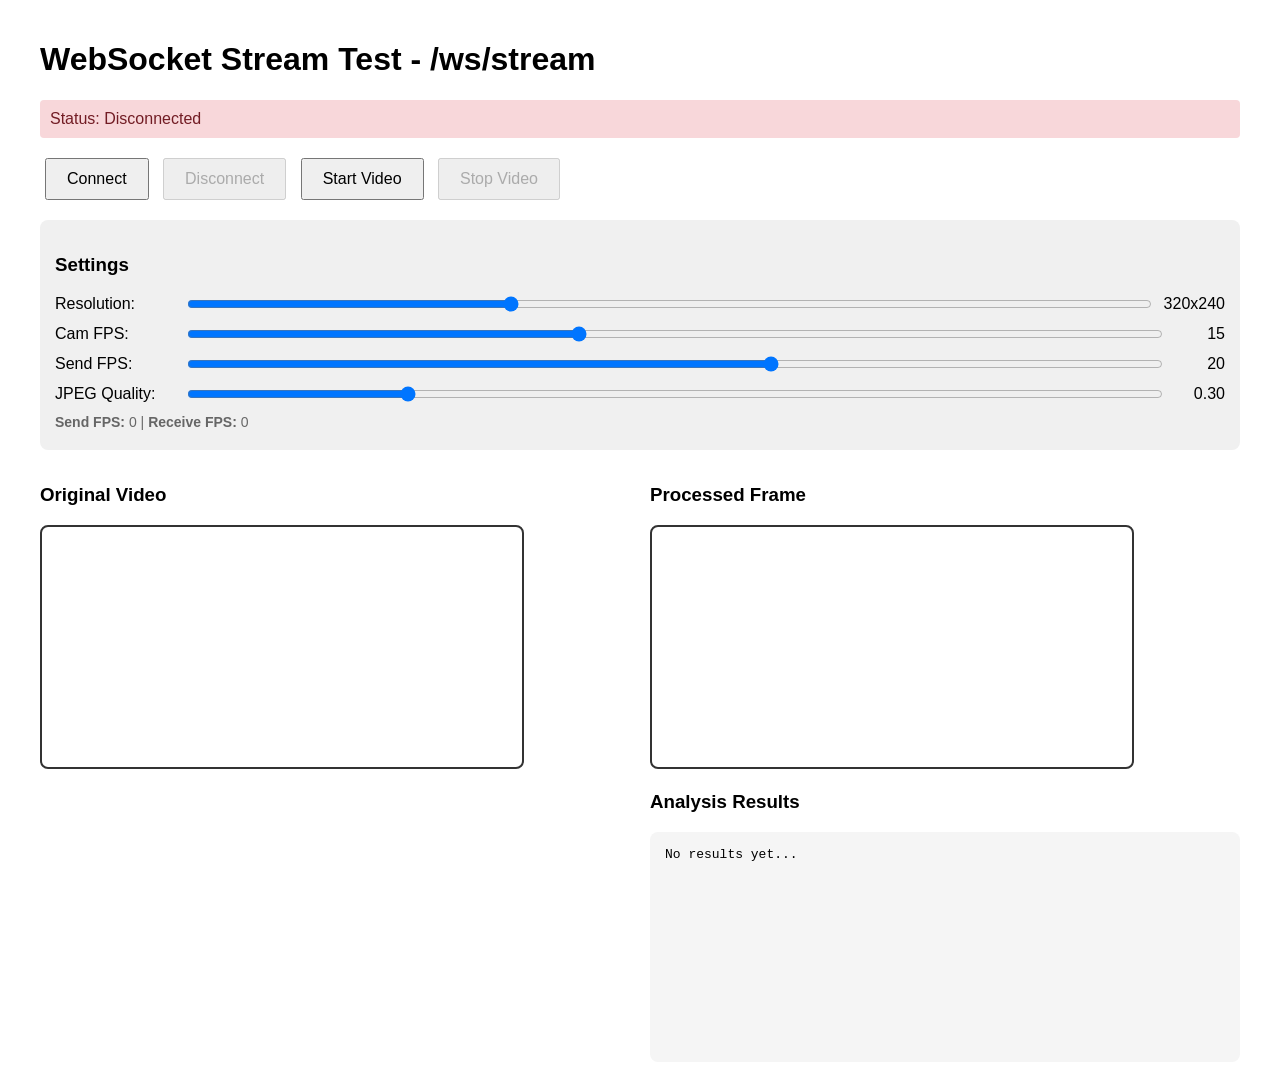
==== tests/test_ws_stream.html @ 245adf15 "fix and refactor fix docker add lifespan fix requirements.txt fix video stream processing in /ws/str" ====
<!DOCTYPE html>
<html lang="en">
<head>
    <meta charset="UTF-8">
    <meta content="width=device-width, initial-scale=1.0" name="viewport">
    <title>WebSocket Stream Test</title>
    <style>
        body {
            font-family: Arial, sans-serif;
            max-width: 1200px;
            margin: 0 auto;
            padding: 20px;
        }
        .container {
            display: flex;
            gap: 20px;
        }
        .video-container {
            flex: 1;
        }
        .result-container {
            flex: 1;
        }
        video, canvas {
            width: 100%;
            max-width: 480px;
            border: 2px solid #333;
            border-radius: 8px;
        }
        #status {
            padding: 10px;
            margin: 10px 0;
            border-radius: 4px;
        }
        .connected { background-color: #d4edda; color: #155724; }
        .disconnected { background-color: #f8d7da; color: #721c24; }
        .error { background-color: #fff3cd; color: #856404; }
        #results {
            background: #f5f5f5;
            padding: 15px;
            border-radius: 8px;
            min-height: 200px;
            white-space: pre-wrap;
            font-family: monospace;
        }
        button {
            padding: 10px 20px;
            font-size: 16px;
            cursor: pointer;
            margin: 5px;
        }
        .controls {
            margin: 15px 0;
        }
        .slider-group {
            margin: 10px 0;
            display: flex;
            align-items: center;
            gap: 10px;
        }
        .slider-group label {
            min-width: 120px;
        }
        .slider-group input[type="range"] {
            flex: 1;
        }
        .slider-group span {
            min-width: 50px;
            text-align: right;
        }
        .fps-display {
            font-size: 14px;
            color: #666;
            margin: 5px 0;
        }
    </style>
</head>
<body>
<h1>WebSocket Stream Test - /ws/stream</h1>

<div class="disconnected" id="status">Status: Disconnected</div>

<div class="controls">
    <button id="connectBtn">Connect</button>
    <button disabled id="disconnectBtn">Disconnect</button>
    <button id="startVideoBtn">Start Video</button>
    <button disabled id="stopVideoBtn">Stop Video</button>
</div>

<div class="controls" style="background: #f0f0f0; padding: 15px; border-radius: 8px;">
    <h3>Settings</h3>
    <div class="slider-group">
        <label>Resolution:</label>
        <input id="resolutionSlider" max="640" min="160" step="80" type="range" value="320">
        <span id="resolutionValue">320x240</span>
    </div>
    <div class="slider-group">
        <label>Cam FPS:</label>
        <input id="camFpsSlider" max="30" min="5" step="1" type="range" value="15">
        <span id="camFpsValue">15</span>
    </div>
    <div class="slider-group">
        <label>Send FPS:</label>
        <input id="sendFpsSlider" max="30" min="5" step="1" type="range" value="20">
        <span id="sendFpsValue">20</span>
    </div>
    <div class="slider-group">
        <label>JPEG Quality:</label>
        <input id="qualitySlider" max="1.0" min="0.1" step="0.05" type="range" value="0.3">
        <span id="qualityValue">0.30</span>
    </div>
    <div class="fps-display">
        <strong>Send FPS:</strong> <span id="actualSendFps">0</span> |
        <strong>Receive FPS:</strong> <span id="actualReceiveFps">0</span>
    </div>
</div>

<div class="container">
    <div class="video-container">
        <h3>Original Video</h3>
        <video autoplay id="video" playsinline></video>
        <canvas id="canvas" style="display:none;"></canvas>
    </div>
    <div class="result-container">
        <h3>Processed Frame</h3>
        <canvas id="resultCanvas"></canvas>
        <h3>Analysis Results</h3>
        <div id="results">No results yet...</div>
    </div>
</div>

<script>
    const video = document.getElementById('video');
    const canvas = document.getElementById('canvas');
    const resultCanvas = document.getElementById('resultCanvas');
    const ctx = canvas.getContext('2d');
    const resultCtx = resultCanvas.getContext('2d');
    const status = document.getElementById('status');
    const results = document.getElementById('results');

    const connectBtn = document.getElementById('connectBtn');
    const disconnectBtn = document.getElementById('disconnectBtn');
    const startVideoBtn = document.getElementById('startVideoBtn');
    const stopVideoBtn = document.getElementById('stopVideoBtn');

    const resolutionSlider = document.getElementById('resolutionSlider');
    const resolutionValue = document.getElementById('resolutionValue');
    const camFpsSlider = document.getElementById('camFpsSlider');
    const camFpsValue = document.getElementById('camFpsValue');
    const sendFpsSlider = document.getElementById('sendFpsSlider');
    const sendFpsValue = document.getElementById('sendFpsValue');
    const qualitySlider = document.getElementById('qualitySlider');
    const qualityValue = document.getElementById('qualityValue');
    const actualSendFps = document.getElementById('actualSendFps');
    const actualReceiveFps = document.getElementById('actualReceiveFps');

    let ws = null;
    let isStreaming = false;
    let streamInterval = null;
    let frameCount = 0;
    let lastFpsUpdate = Date.now();
    let frameCountForFps = 0;
    let lastReceiveTime = Date.now();
    let receiveCount = 0;

    const SERVER_URL = 'ws://' + 'localhost:8000';

    resolutionSlider.addEventListener('input', () => {
        const w = parseInt(resolutionSlider.value);
        const h = Math.round(w * 0.75);
        resolutionValue.textContent = `${w}x${h}`;
    });

    camFpsSlider.addEventListener('input', () => {
        camFpsValue.textContent = camFpsSlider.value;
    });

    sendFpsSlider.addEventListener('input', () => {
        sendFpsValue.textContent = sendFpsSlider.value;
        if (isStreaming) {
            restartStreaming();
        }
    });

    qualitySlider.addEventListener('input', () => {
        qualityValue.textContent = parseFloat(qualitySlider.value).toFixed(2);
    });

    function restartStreaming() {
        stopStreaming();
        startSendingFrames();
    }

    function updateFpsDisplay() {
        const now = Date.now();
        const elapsed = (now - lastFpsUpdate) / 1000;
        if (elapsed >= 1) {
            actualSendFps.textContent = Math.round(frameCountForFps / elapsed);
            actualReceiveFps.textContent = Math.round(receiveCount / elapsed);
            frameCountForFps = 0;
            receiveCount = 0;
            lastFpsUpdate = now;
        }
    }

    function updateStatus(message, className) {
        status.textContent = 'Status: ' + message;
        status.className = className;
    }

    connectBtn.addEventListener('click', () => {
        ws = new WebSocket(SERVER_URL + '/ws/stream');

        ws.onopen = () => {
            updateStatus('Connected', 'connected');
            connectBtn.disabled = true;
            disconnectBtn.disabled = false;
        };

        ws.onclose = () => {
            updateStatus('Disconnected', 'disconnected');
            connectBtn.disabled = false;
            disconnectBtn.disabled = true;
            stopStreaming();
        };

        ws.onerror = (error) => {
            updateStatus('Error: ' + error.message, 'error');
        };

        ws.onmessage = (event) => {
            receiveCount++;
            try {
                const data = JSON.parse(event.data);
                if (data.error) {
                    results.textContent = 'Error: ' + data.error;
                    console.error('Server error:', data.error);
                } else {
                    displayProcessedImage(data.image, data.results);
                }
            } catch (e) {
                console.error('Failed to parse message:', e);
                results.textContent = 'Parse Error: ' + e.message;
            }
        };
    });

    disconnectBtn.addEventListener('click', () => {
        if (ws) {
            ws.close();
        }
    });

    startVideoBtn.addEventListener('click', async () => {
        try {
            const width = parseInt(resolutionSlider.value);
            const height = Math.round(width * 0.75);
            const fps = parseInt(camFpsSlider.value);
            const stream = await navigator.mediaDevices.getUserMedia({
                video: { width: width, height: height, frameRate: fps }
            });
            video.srcObject = stream;
            isStreaming = true;
            startVideoBtn.disabled = true;
            stopVideoBtn.disabled = false;

            video.onloadedmetadata = () => {
                console.log('Video metadata loaded, dimensions:', video.videoWidth, 'x', video.videoHeight);
                if (ws && ws.readyState === WebSocket.OPEN) {
                    console.log('Starting frame sending...');
                    startSendingFrames();
                } else {
                    console.log('WS not ready, state:', ws?.readyState);
                }
            };
        } catch (err) {
            updateStatus('Camera Error: ' + err.message, 'error');
            console.error('Camera error:', err);
        }
    });

    stopVideoBtn.addEventListener('click', () => {
        stopStreaming();
        const tracks = video.srcObject?.getTracks();
        tracks?.forEach(track => track.stop());
        video.srcObject = null;
        startVideoBtn.disabled = false;
        stopVideoBtn.disabled = true;
    });

    function startSendingFrames() {
        if (streamInterval) return;

        const intervalMs = Math.round(1000 / parseInt(sendFpsSlider.value));

        streamInterval = setInterval(() => {
            if (!isStreaming || !ws || ws.readyState !== WebSocket.OPEN) return;

            canvas.width = video.videoWidth;
            canvas.height = video.videoHeight;
            ctx.drawImage(video, 0, 0);

            const quality = parseFloat(qualitySlider.value);
            const imageData = canvas.toDataURL('image/jpeg', quality);
            const base64Data = imageData.split(',')[1];

            ws.send(JSON.stringify({ image: base64Data }));
            frameCount++;
            frameCountForFps++;
            updateFpsDisplay();
        }, intervalMs);
    }

    function stopStreaming() {
        isStreaming = false;
        if (streamInterval) {
            clearInterval(streamInterval);
            streamInterval = null;
        }
    }

    function displayProcessedImage(base64Image, analysisResults) {
        const img = new Image();
        img.onload = () => {
            resultCanvas.width = img.width;
            resultCanvas.height = img.height;
            resultCtx.drawImage(img, 0, 0);
        };
        img.src = 'data:image/jpeg;base64,' + base64Image;

        results.textContent = JSON.stringify(analysisResults, null, 2);
    }
</script>
</body>
</html>
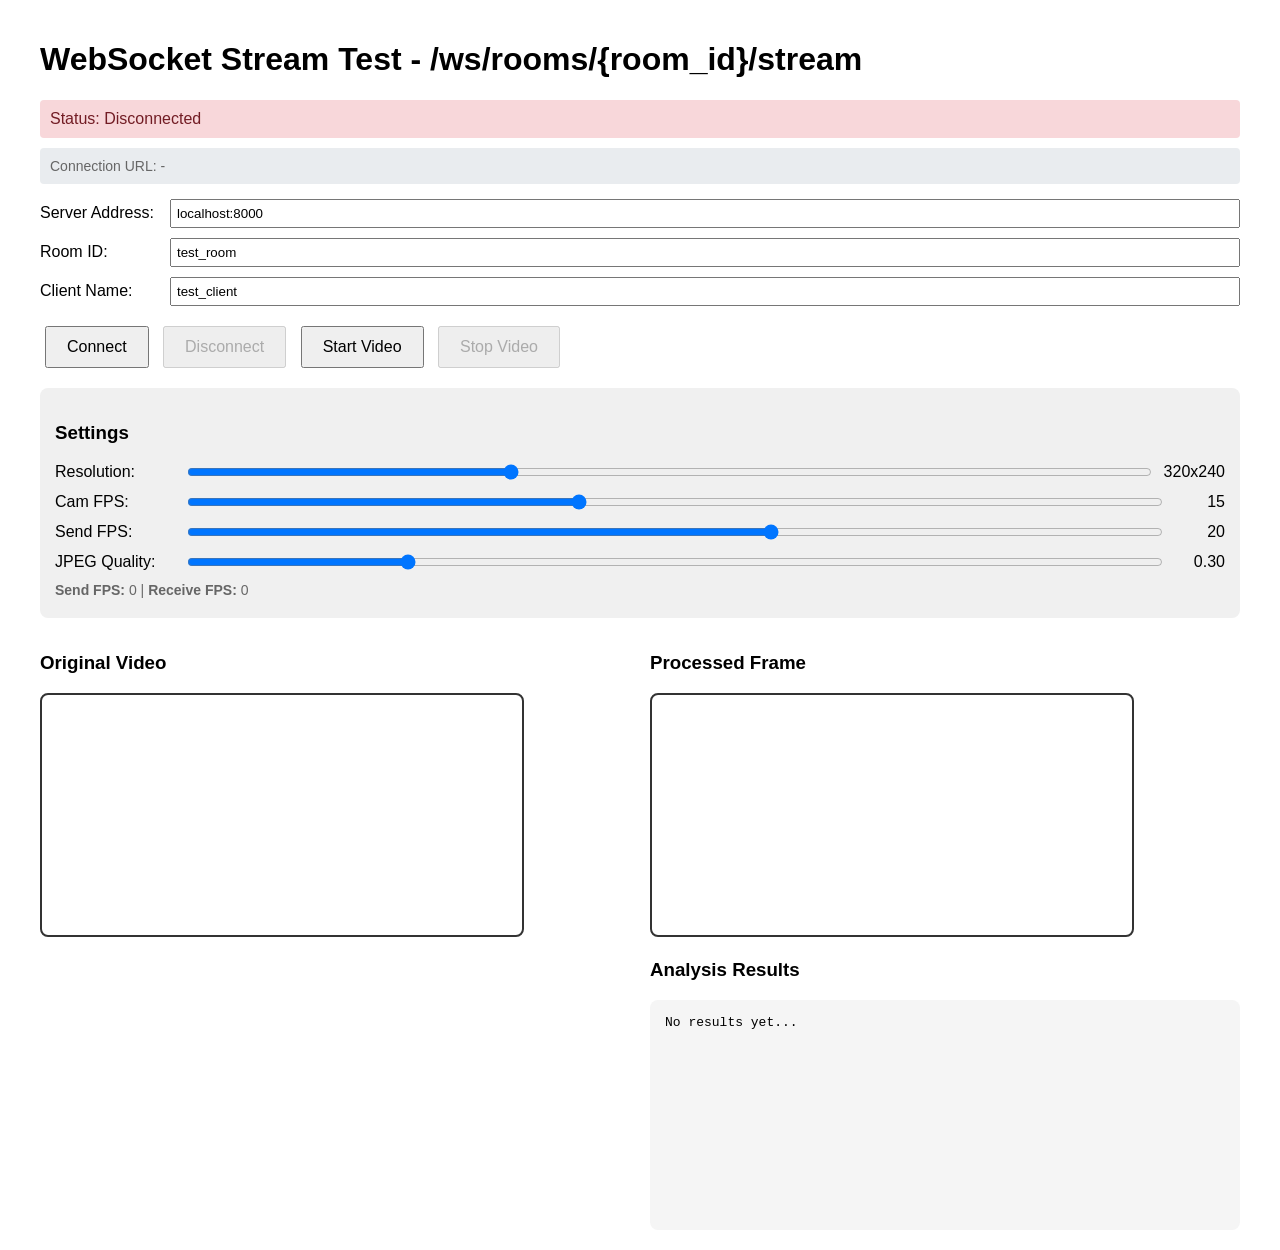
==== commit 8066de59: "feat: add rooms" ====
--- a/tests/test_ws_stream.html
+++ b/tests/test_ws_stream.html
@@ -73,12 +73,37 @@
             color: #666;
             margin: 5px 0;
         }
+        .connection-info {
+            font-size: 14px;
+            color: #666;
+            margin: 5px 0;
+            padding: 10px;
+            background: #e9ecef;
+            border-radius: 4px;
+        }
     </style>
 </head>
 <body>
-<h1>WebSocket Stream Test - /ws/stream</h1>
+<h1>WebSocket Stream Test - /ws/rooms/{room_id}/stream</h1>
 
 <div class="disconnected" id="status">Status: Disconnected</div>
+
+<div class="connection-info" id="connectionInfo">Connection URL: -</div>
+
+<div class="controls">
+    <div class="slider-group">
+        <label>Server Address:</label>
+        <input id="serverAddress" style="flex:1; padding: 5px;" type="text" value="localhost:8000">
+    </div>
+    <div class="slider-group">
+        <label>Room ID:</label>
+        <input id="roomId" style="flex:1; padding: 5px;" type="text" value="test_room">
+    </div>
+    <div class="slider-group">
+        <label>Client Name:</label>
+        <input id="clientName" style="flex:1; padding: 5px;" type="text" value="test_client">
+    </div>
+</div>
 
 <div class="controls">
     <button id="connectBtn">Connect</button>
@@ -153,6 +178,7 @@
     const qualityValue = document.getElementById('qualityValue');
     const actualSendFps = document.getElementById('actualSendFps');
     const actualReceiveFps = document.getElementById('actualReceiveFps');
+    const connectionInfo = document.getElementById('connectionInfo');
 
     let ws = null;
     let isStreaming = false;
@@ -163,7 +189,9 @@
     let lastReceiveTime = Date.now();
     let receiveCount = 0;
 
-    const SERVER_URL = 'ws://' + 'localhost:8000';
+    const serverAddress = document.getElementById('serverAddress');
+    const roomIdInput = document.getElementById('roomId');
+    const clientNameInput = document.getElementById('clientName');
 
     resolutionSlider.addEventListener('input', () => {
         const w = parseInt(resolutionSlider.value);
@@ -209,16 +237,23 @@
     }
 
     connectBtn.addEventListener('click', () => {
-        ws = new WebSocket(SERVER_URL + '/ws/stream');
+        const serverUrl = 'ws://' + serverAddress.value;
+        const roomId = roomIdInput.value || 'test_room';
+        const clientName = clientNameInput.value;
+        const wsUrl = `${serverUrl}/ws/rooms/${roomId}/stream?name=${encodeURIComponent(clientName)}`;
+        
+        ws = new WebSocket(wsUrl);
 
         ws.onopen = () => {
             updateStatus('Connected', 'connected');
+            connectionInfo.textContent = 'Connection URL: ' + wsUrl;
             connectBtn.disabled = true;
             disconnectBtn.disabled = false;
         };
 
         ws.onclose = () => {
             updateStatus('Disconnected', 'disconnected');
+            connectionInfo.textContent = 'Connection URL: -';
             connectBtn.disabled = false;
             disconnectBtn.disabled = true;
             stopStreaming();
